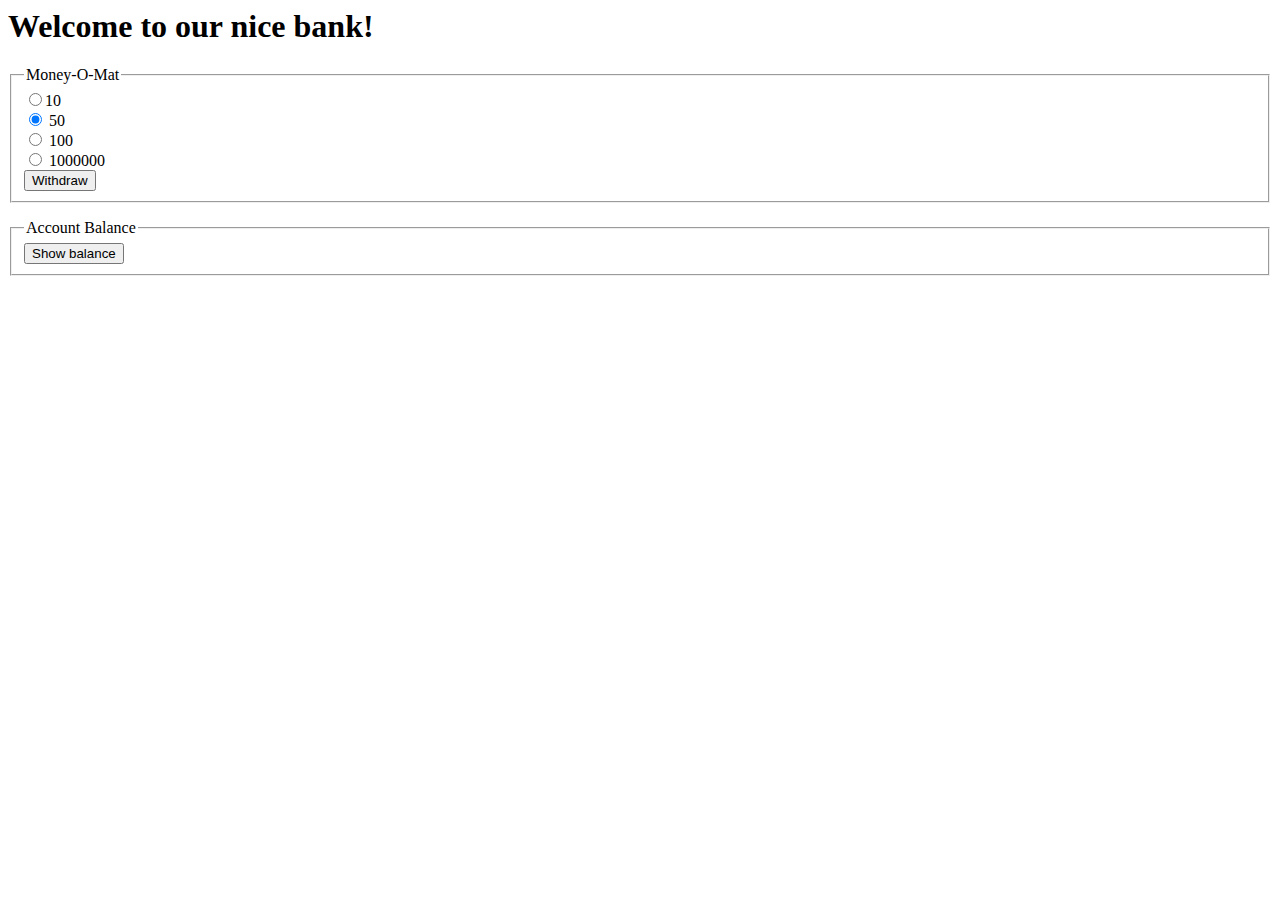
==== src/main/resources/static/index.html @ 4f90d6ed "Refactoring event logging, transactions, webdriver" ====
<html>
<head>
    <title>Nice Bank ATM</title>
</head>
<body>
<h1>Welcome to our nice bank!</h1>
<div>
    <form action="/withdraw" method="POST">
        <fieldset>
            <legend>Money-O-Mat</legend>
            <input type="radio" name="amount" value="10">10<br>
            <input type="radio" name="amount" value="50" checked> 50<br>
            <input type="radio" name="amount" value="100"> 100<br>
            <input type="radio" name="amount" value="1000000"> 1000000<br>
            <input type="submit" value="Withdraw" id="withdraw">
        </fieldset>
    </form>

    <div>
        <fieldset>
            <legend>Account Balance</legend>
            <button type="button" onclick="fireAjax()" id="btn-balance">Show
                balance
            </button>
            <div id="balance-box"></div>
        </fieldset>
    </div>
</div>
<script>
function fireAjax() {
    req = new XMLHttpRequest();
    req.onreadystatechange = function() {
        if (this.readyState == 4) {
            document.getElementById("balance-box").innerHTML = this.responseText;
        }
    }
    req.open("GET", "/balance");
    req.send();
}

</script>
</body>
</html>
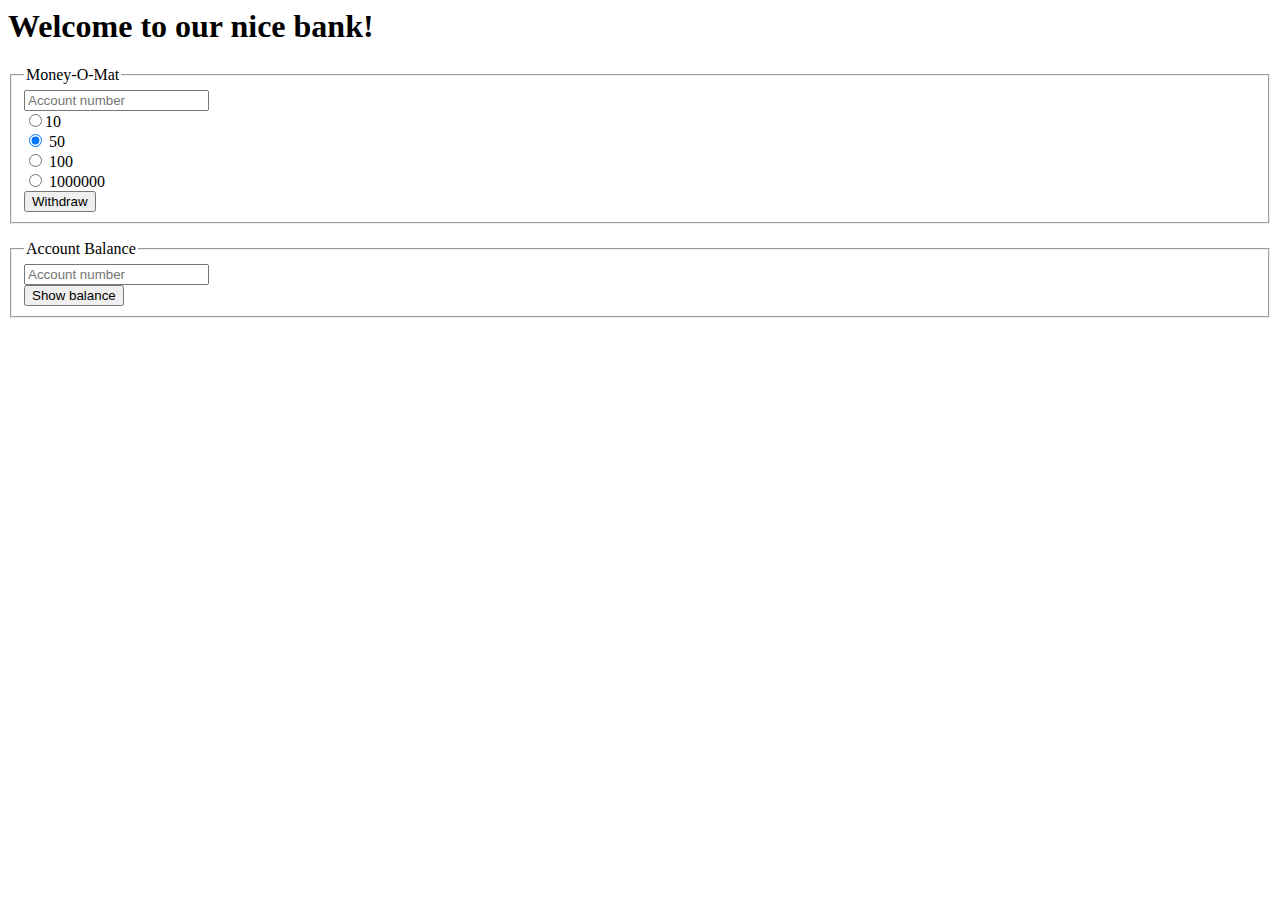
==== commit 1a6e9207: "Add persistence, multiple accounts support - chapter 10" ====
--- a/src/main/resources/static/index.html
+++ b/src/main/resources/static/index.html
@@ -5,39 +5,42 @@
 <body>
 <h1>Welcome to our nice bank!</h1>
 <div>
-    <form action="/withdraw" method="POST">
+    <form action="/withdraw" id="withdraw" method="POST">
         <fieldset>
             <legend>Money-O-Mat</legend>
+            <input name="account" placeholder="Account number" required style="display: block" type="number">
             <input type="radio" name="amount" value="10">10<br>
             <input type="radio" name="amount" value="50" checked> 50<br>
             <input type="radio" name="amount" value="100"> 100<br>
             <input type="radio" name="amount" value="1000000"> 1000000<br>
-            <input type="submit" value="Withdraw" id="withdraw">
+            <input id="btn-withdraw" type="submit" value="Withdraw">
         </fieldset>
     </form>
 
-    <div>
+    <!-- sending form via ajax for fun -->
+    <form action="/balance" id="balance" onsubmit="fireAjax(); return false;">
         <fieldset>
             <legend>Account Balance</legend>
-            <button type="button" onclick="fireAjax()" id="btn-balance">Show
-                balance
-            </button>
+            <input name="account" placeholder="Account number" required style="display: block" type="number">
+            <input id="btn-balance" type="submit" value="Show balance">
             <div id="balance-box"></div>
         </fieldset>
-    </div>
+    </form>
+
 </div>
 <script>
 function fireAjax() {
+    oForm = document.getElementById("balance"); //FormData API
+
     req = new XMLHttpRequest();
-    req.onreadystatechange = function() {
-        if (this.readyState == 4) {
-            document.getElementById("balance-box").innerHTML = this.responseText;
-        }
+    req.onload = function() {
+        document.getElementById("balance-box").innerHTML = this.responseText;
     }
-    req.open("GET", "/balance");
-    req.send();
+
+    req.send(new FormData(oForm));
+    let url = oForm.action;
+    req.open("GET", url);
 }
-
 </script>
 </body>
 </html>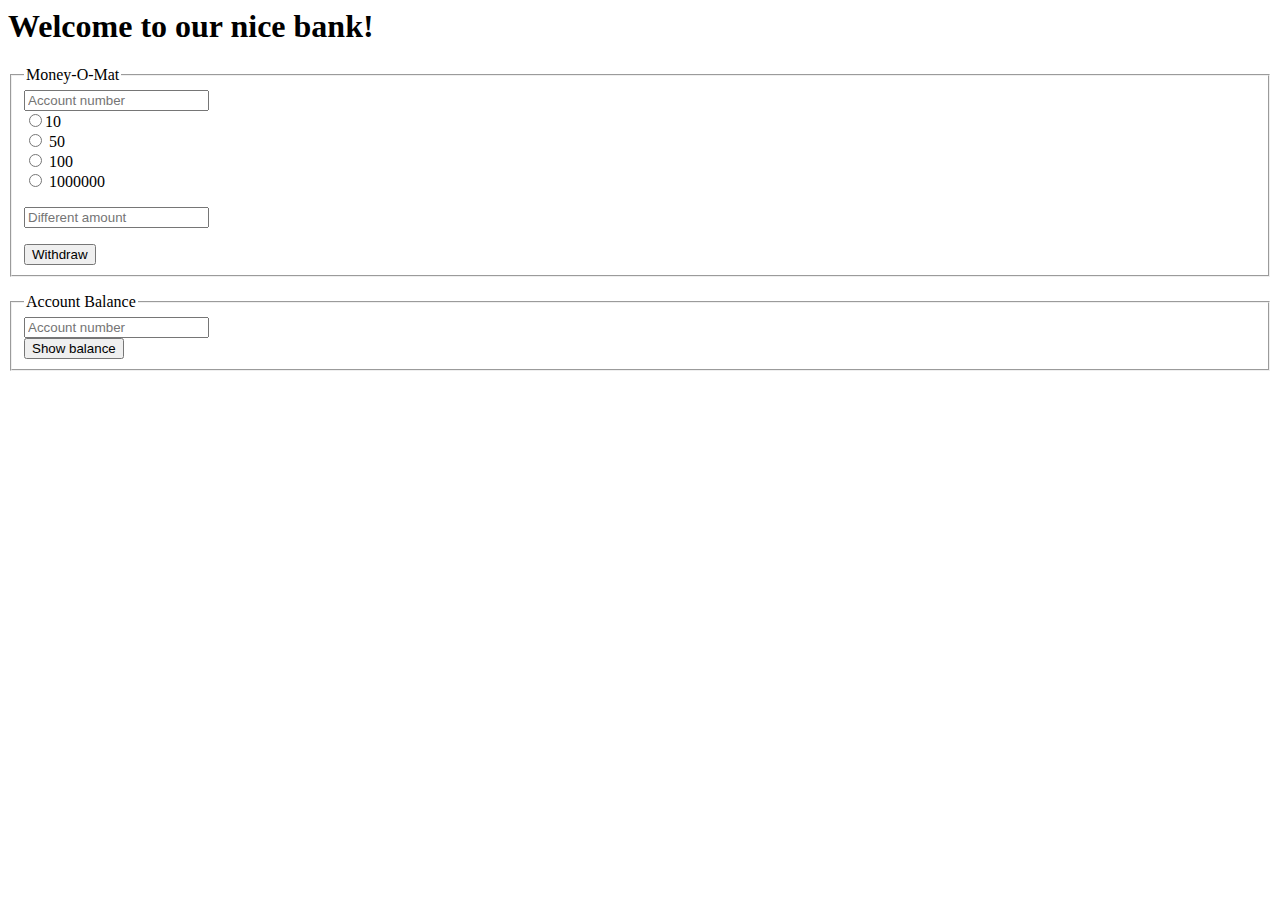
==== commit cf244c63: "Split test and production code" ====
--- a/src/main/resources/static/index.html
+++ b/src/main/resources/static/index.html
@@ -1,6 +1,7 @@
 <html>
 <head>
     <title>Nice Bank ATM</title>
+    <link href="style.css" rel="stylesheet">
 </head>
 <body>
 <h1>Welcome to our nice bank!</h1>
@@ -10,9 +11,13 @@
             <legend>Money-O-Mat</legend>
             <input name="account" placeholder="Account number" required style="display: block" type="number">
             <input type="radio" name="amount" value="10">10<br>
-            <input type="radio" name="amount" value="50" checked> 50<br>
+            <input name="amount" type="radio" value="50"> 50<br>
             <input type="radio" name="amount" value="100"> 100<br>
             <input type="radio" name="amount" value="1000000"> 1000000<br>
+            <p>
+                <input autocomplete="off" id="cus-amount" name="amount" placeholder="Different amount" type="text">
+                <span id="amount-over-balance"></span>
+            </p>
             <input id="btn-withdraw" type="submit" value="Withdraw">
         </fieldset>
     </form>
@@ -42,5 +47,7 @@
     req.open("GET", url);
 }
 </script>
+<script src="jquery-1.10.2.js"></script>
+<script src="validation.js"></script>
 </body>
 </html>--- a/src/main/resources/static/style.css
+++ b/src/main/resources/static/style.css
@@ -0,0 +1,3 @@
+#amount-over-balance {
+    background-color: lightcoral;
+}